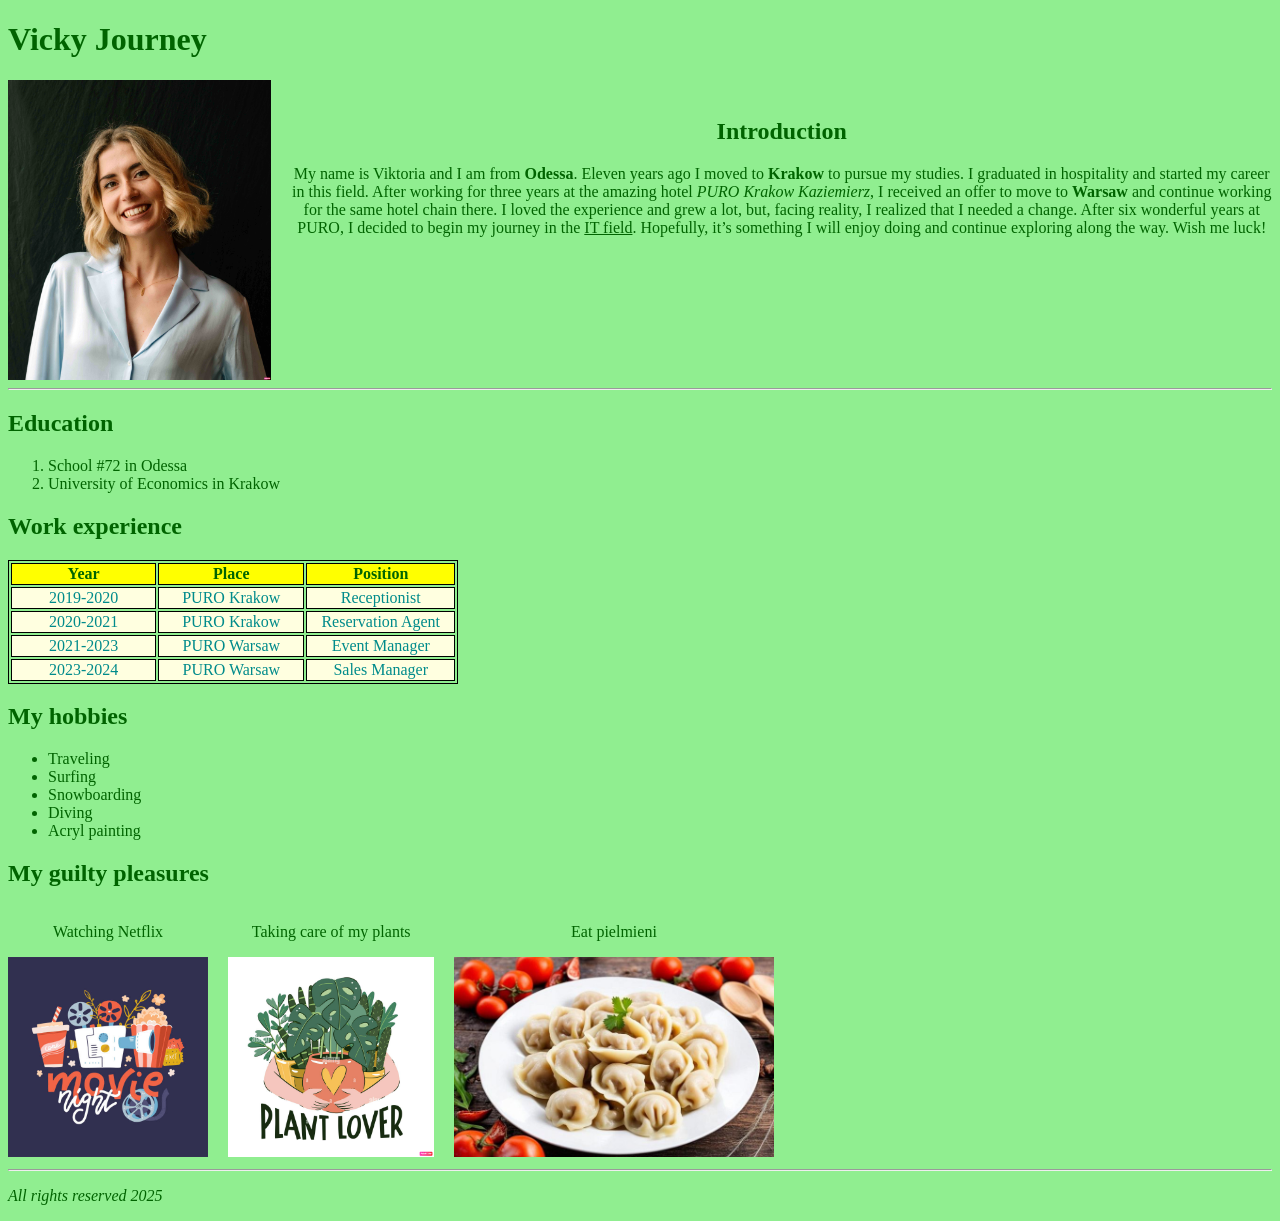
==== lesson_2/index.html @ c6d363e9 "add lesson 2 files" ====
<!DOCTYPE html>
<html lang="en">
<head>
    <meta charset="UTF-8">
    <meta name="viewport" content="width=device-width, initial-scale=1.0">
    <title>Vicky Journey</title>
    <link rel="icon" href="images/star1.jpg" type="image/x-icon">
    <style>
        table, th, td {
            border: 1px solid #000;
        }
    </style>
</head>
<body style="background-color: lightgreen; color: darkgreen;">
    <header>
        <h1 style="color:darkgreen">Vicky Journey</h1> 
    </header>
    <main>
        <div style="display: flex; gap: 10px;">
            <img src="images/vicky.jpg" alt="Vicky" height="300">
            <br>
            <section style="text-align: center;">
                <br>
                <h2>Introduction</h2>
                <p>My name is Viktoria and I am from <b>Odessa</b>. Eleven years ago I moved to <b>Krakow</b> to pursue my studies. I graduated in hospitality and started my career in this field. After working for three years at the amazing hotel <em>PURO Krakow Kaziemierz</em>, I received an offer to move to <b>Warsaw</b> and continue working for the same hotel chain there. I loved the experience and grew a lot, but, facing reality, I realized that I needed a change. After six wonderful years at PURO, I decided to begin my journey in the <u>IT field</u>. Hopefully, it’s something I will enjoy doing and continue exploring along the way. Wish me luck!</p>
            </section>
        </div>
        <hr>
        <section>
            <h2>Education</h2>
            <ol>
                <li>School #72 in Odessa</li>
                <li>University of Economics in Krakow</li>
            </ol>
        </section>

        <section>
            <h2>Work experience</h2>
            <table style="width: 450px;">
                <tr style="background-color: yellow;">
                    <th width="150">Year</th>
                    <th width="150">Place</th>
                    <th width="150">Position</th>
                </tr>
                <tr style="background-color: lightyellow; color:darkcyan; text-align: center;">
                    <td>2019-2020</td>
                    <td>PURO Krakow</td>
                    <td>Receptionist</td>
                </tr>
                <tr style="background-color: lightyellow; color:darkcyan; text-align: center;">
                    <td>2020-2021</td>
                    <td>PURO Krakow</td>
                    <td>Reservation Agent</td>
                </tr>
                <tr style="background-color: lightyellow; color:darkcyan; text-align: center;">
                    <td>2021-2023</td>
                    <td>PURO Warsaw</td>
                    <td>Event Manager</td>
                </tr>
                <tr style="background-color: lightyellow; color:darkcyan; text-align: center;">
                    <td>2023-2024</td>
                    <td>PURO Warsaw</td>
                    <td>Sales Manager</td>
                </tr>
                </table>
        </section>
        <section>
            <h2>My hobbies</h2>
            <ul>
                <li>Traveling</li>
                <li>Surfing</li>
                <li>Snowboarding</li>
                <li>Diving</li>
                <li>Acryl painting</li>
            </ul>
        </section>
        <section>
            <h2>My guilty pleasures</h2>
            <div style="display:flex; gap: 20px;">
                <div>
                    <p style="text-align: center;">Watching Netflix</p>
                    <img src="images/movie.jpg" alt="Movie" height="200">
                </div>
                <div>
                    <p style="text-align: center;">Taking care of my plants</p>
                    <img src="images/plant.jpg" alt="Plant" height="200">
                </div>
                <div>
                    <p style="text-align: center;">Eat pielmieni</p>
                    <img src="images/pielmieni.jpg" alt="Pielmieni" height="200">
                </div>    
            </div>
            
            

        </section>
    </main>
    <footer>
        <hr>
        <p> <em>All rights reserved 2025</em></p>
    </footer>
</body>
</html>
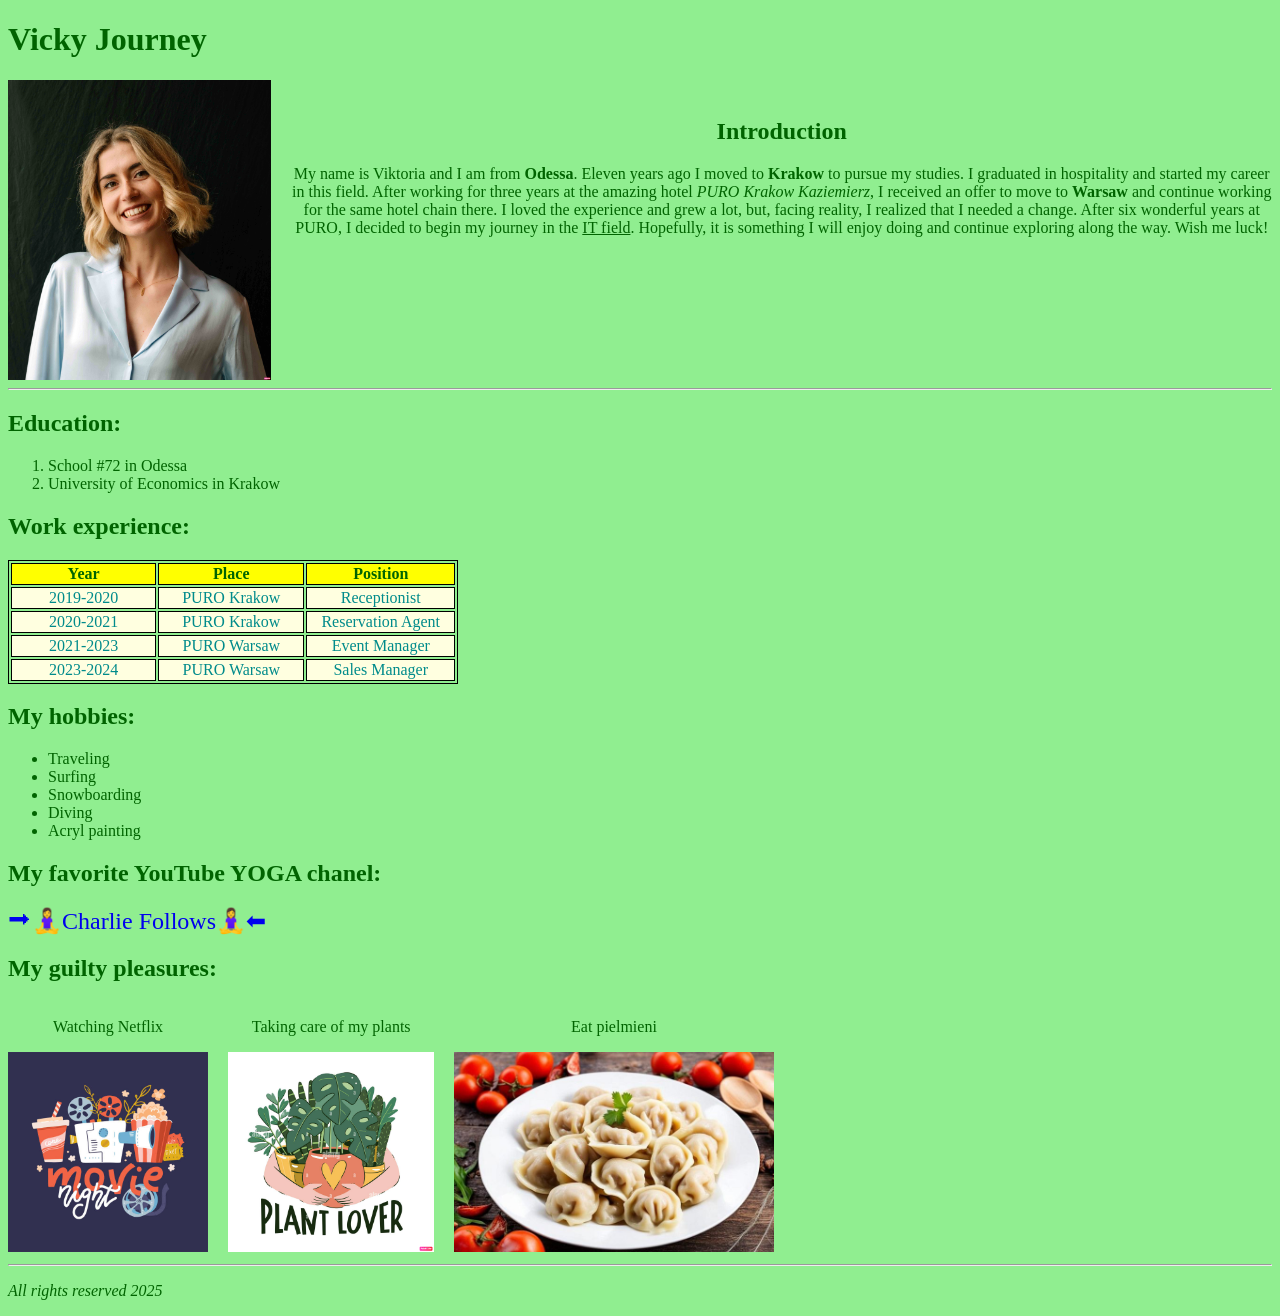
==== commit b5cd0f4e: "add yoga channel" ====
--- a/lesson_2/index.html
+++ b/lesson_2/index.html
@@ -1,103 +1,153 @@
 <!DOCTYPE html>
 <html lang="en">
-<head>
-    <meta charset="UTF-8">
-    <meta name="viewport" content="width=device-width, initial-scale=1.0">
+  <head>
+    <meta charset="UTF-8" />
+    <meta name="viewport" content="width=device-width, initial-scale=1.0" />
     <title>Vicky Journey</title>
-    <link rel="icon" href="images/star1.jpg" type="image/x-icon">
+    <link rel="icon" href="images/star1.jpg" type="image/x-icon" />
     <style>
-        table, th, td {
-            border: 1px solid #000;
-        }
+      table,
+      th,
+      td {
+        border: 1px solid #000;
+      }
+
+      .yoga {
+        text-decoration: none;
+        font-size: 24px;
+      }
     </style>
-</head>
-<body style="background-color: lightgreen; color: darkgreen;">
+  </head>
+  <body style="background-color: lightgreen; color: darkgreen">
     <header>
-        <h1 style="color:darkgreen">Vicky Journey</h1> 
+      <h1 style="color: darkgreen">Vicky Journey</h1>
     </header>
     <main>
-        <div style="display: flex; gap: 10px;">
-            <img src="images/vicky.jpg" alt="Vicky" height="300">
-            <br>
-            <section style="text-align: center;">
-                <br>
-                <h2>Introduction</h2>
-                <p>My name is Viktoria and I am from <b>Odessa</b>. Eleven years ago I moved to <b>Krakow</b> to pursue my studies. I graduated in hospitality and started my career in this field. After working for three years at the amazing hotel <em>PURO Krakow Kaziemierz</em>, I received an offer to move to <b>Warsaw</b> and continue working for the same hotel chain there. I loved the experience and grew a lot, but, facing reality, I realized that I needed a change. After six wonderful years at PURO, I decided to begin my journey in the <u>IT field</u>. Hopefully, it’s something I will enjoy doing and continue exploring along the way. Wish me luck!</p>
-            </section>
+      <div style="display: flex; gap: 10px">
+        <img src="images/vicky.jpg" alt="Vicky" height="300" />
+        <br />
+        <section style="text-align: center">
+          <br />
+          <h2>Introduction</h2>
+          <p>
+            My name is Viktoria and I am from <b>Odessa</b>. Eleven years ago I
+            moved to <b>Krakow</b> to pursue my studies. I graduated in
+            hospitality and started my career in this field. After working for
+            three years at the amazing hotel <em>PURO Krakow Kaziemierz</em>, I
+            received an offer to move to <b>Warsaw</b> and continue working for
+            the same hotel chain there. I loved the experience and grew a lot,
+            but, facing reality, I realized that I needed a change. After six
+            wonderful years at PURO, I decided to begin my journey in the
+            <u>IT field</u>. Hopefully, it is something I will enjoy doing and
+            continue exploring along the way. Wish me luck!
+          </p>
+        </section>
+      </div>
+      <hr />
+      <section>
+        <h2>Education:</h2>
+        <ol>
+          <li>School #72 in Odessa</li>
+          <li>University of Economics in Krakow</li>
+        </ol>
+      </section>
+
+      <section>
+        <h2>Work experience:</h2>
+        <table style="width: 450px">
+          <tr style="background-color: yellow">
+            <th width="150">Year</th>
+            <th width="150">Place</th>
+            <th width="150">Position</th>
+          </tr>
+          <tr
+            style="
+              background-color: lightyellow;
+              color: darkcyan;
+              text-align: center;
+            "
+          >
+            <td>2019-2020</td>
+            <td>PURO Krakow</td>
+            <td>Receptionist</td>
+          </tr>
+          <tr
+            style="
+              background-color: lightyellow;
+              color: darkcyan;
+              text-align: center;
+            "
+          >
+            <td>2020-2021</td>
+            <td>PURO Krakow</td>
+            <td>Reservation Agent</td>
+          </tr>
+          <tr
+            style="
+              background-color: lightyellow;
+              color: darkcyan;
+              text-align: center;
+            "
+          >
+            <td>2021-2023</td>
+            <td>PURO Warsaw</td>
+            <td>Event Manager</td>
+          </tr>
+          <tr
+            style="
+              background-color: lightyellow;
+              color: darkcyan;
+              text-align: center;
+            "
+          >
+            <td>2023-2024</td>
+            <td>PURO Warsaw</td>
+            <td>Sales Manager</td>
+          </tr>
+        </table>
+      </section>
+      <section>
+        <h2>My hobbies:</h2>
+        <ul>
+          <li>Traveling</li>
+          <li>Surfing</li>
+          <li>Snowboarding</li>
+          <li>Diving</li>
+          <li>Acryl painting</li>
+        </ul>
+      </section>
+
+      <section>
+        <h2>My favorite YouTube YOGA chanel:</h2>
+        <a
+          href="https://www.youtube.com/@CharlieFollows"
+          class="yoga"
+          target="_blank"
+          >⮕🧘‍♀️Charlie Follows🧘‍♀️⬅</a
+        >
+      </section>
+
+      <section>
+        <h2>My guilty pleasures:</h2>
+        <div style="display: flex; gap: 20px">
+          <div>
+            <p style="text-align: center">Watching Netflix</p>
+            <img src="images/movie.jpg" alt="Movie" height="200" />
+          </div>
+          <div>
+            <p style="text-align: center">Taking care of my plants</p>
+            <img src="images/plant.jpg" alt="Plant" height="200" />
+          </div>
+          <div>
+            <p style="text-align: center">Eat pielmieni</p>
+            <img src="images/pielmieni.jpg" alt="Pielmieni" height="200" />
+          </div>
         </div>
-        <hr>
-        <section>
-            <h2>Education</h2>
-            <ol>
-                <li>School #72 in Odessa</li>
-                <li>University of Economics in Krakow</li>
-            </ol>
-        </section>
-
-        <section>
-            <h2>Work experience</h2>
-            <table style="width: 450px;">
-                <tr style="background-color: yellow;">
-                    <th width="150">Year</th>
-                    <th width="150">Place</th>
-                    <th width="150">Position</th>
-                </tr>
-                <tr style="background-color: lightyellow; color:darkcyan; text-align: center;">
-                    <td>2019-2020</td>
-                    <td>PURO Krakow</td>
-                    <td>Receptionist</td>
-                </tr>
-                <tr style="background-color: lightyellow; color:darkcyan; text-align: center;">
-                    <td>2020-2021</td>
-                    <td>PURO Krakow</td>
-                    <td>Reservation Agent</td>
-                </tr>
-                <tr style="background-color: lightyellow; color:darkcyan; text-align: center;">
-                    <td>2021-2023</td>
-                    <td>PURO Warsaw</td>
-                    <td>Event Manager</td>
-                </tr>
-                <tr style="background-color: lightyellow; color:darkcyan; text-align: center;">
-                    <td>2023-2024</td>
-                    <td>PURO Warsaw</td>
-                    <td>Sales Manager</td>
-                </tr>
-                </table>
-        </section>
-        <section>
-            <h2>My hobbies</h2>
-            <ul>
-                <li>Traveling</li>
-                <li>Surfing</li>
-                <li>Snowboarding</li>
-                <li>Diving</li>
-                <li>Acryl painting</li>
-            </ul>
-        </section>
-        <section>
-            <h2>My guilty pleasures</h2>
-            <div style="display:flex; gap: 20px;">
-                <div>
-                    <p style="text-align: center;">Watching Netflix</p>
-                    <img src="images/movie.jpg" alt="Movie" height="200">
-                </div>
-                <div>
-                    <p style="text-align: center;">Taking care of my plants</p>
-                    <img src="images/plant.jpg" alt="Plant" height="200">
-                </div>
-                <div>
-                    <p style="text-align: center;">Eat pielmieni</p>
-                    <img src="images/pielmieni.jpg" alt="Pielmieni" height="200">
-                </div>    
-            </div>
-            
-            
-
-        </section>
+      </section>
     </main>
     <footer>
-        <hr>
-        <p> <em>All rights reserved 2025</em></p>
+      <hr />
+      <p><em>All rights reserved 2025</em></p>
     </footer>
-</body>
-</html> +  </body>
+</html>
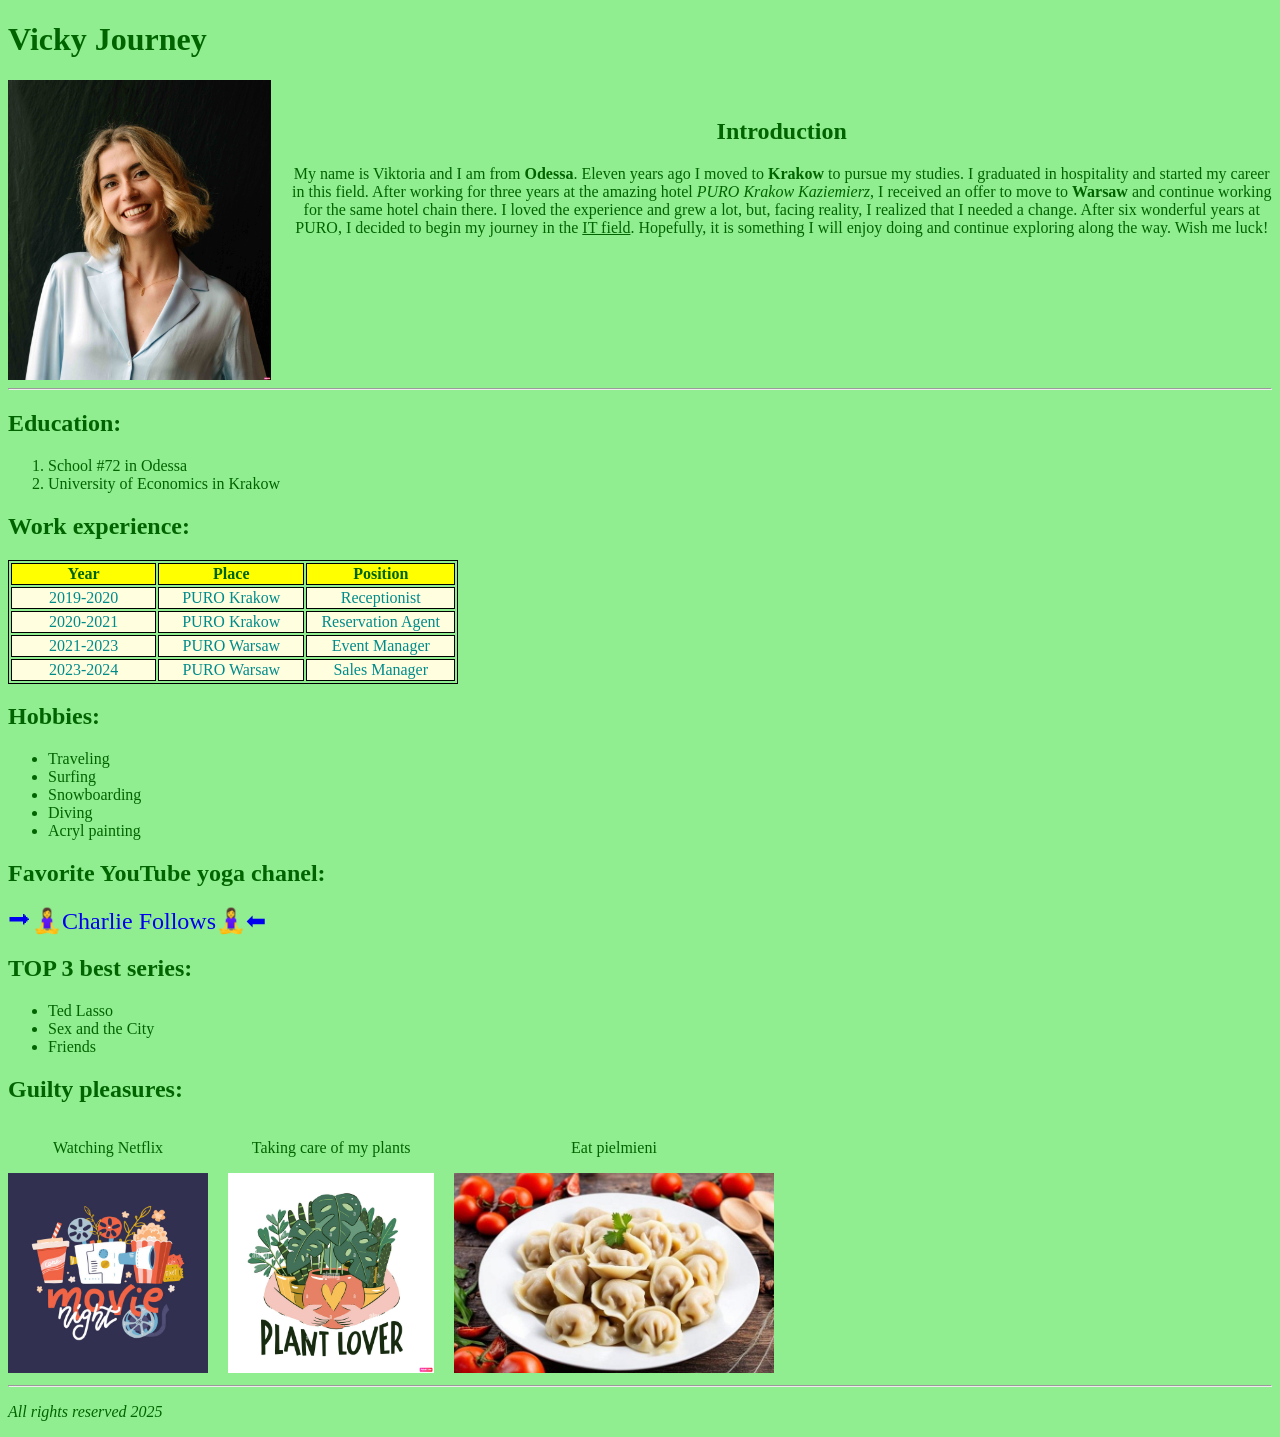
==== commit bb92db89: "add best series" ====
--- a/lesson_2/index.html
+++ b/lesson_2/index.html
@@ -107,7 +107,7 @@
         </table>
       </section>
       <section>
-        <h2>My hobbies:</h2>
+        <h2>Hobbies:</h2>
         <ul>
           <li>Traveling</li>
           <li>Surfing</li>
@@ -118,7 +118,7 @@
       </section>
 
       <section>
-        <h2>My favorite YouTube YOGA chanel:</h2>
+        <h2>Favorite YouTube yoga chanel:</h2>
         <a
           href="https://www.youtube.com/@CharlieFollows"
           class="yoga"
@@ -128,7 +128,16 @@
       </section>
 
       <section>
-        <h2>My guilty pleasures:</h2>
+        <h2>TOP 3 best series:</h2>
+        <ul>
+            <li>Ted Lasso</li>
+            <li>Sex and the City</li>
+            <li>Friends</li>
+        </ul>
+      </section>
+
+      <section>
+        <h2>Guilty pleasures:</h2>
         <div style="display: flex; gap: 20px">
           <div>
             <p style="text-align: center">Watching Netflix</p>
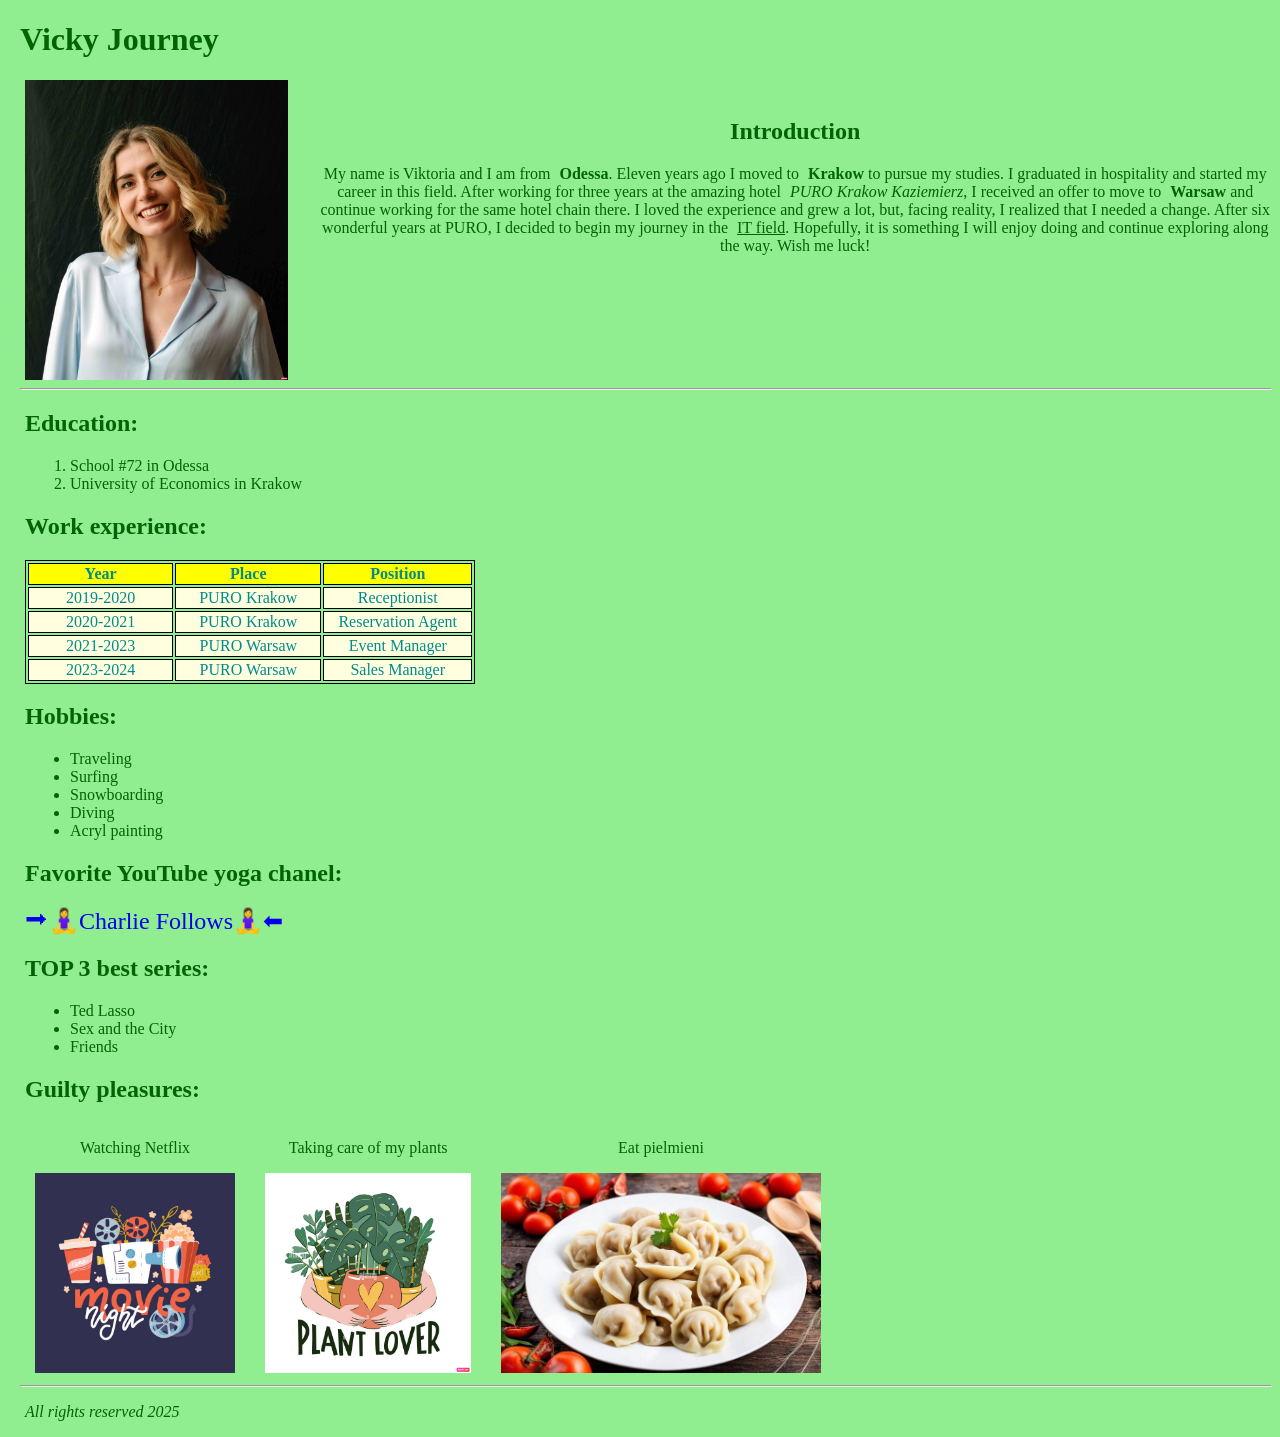
==== commit f5dfda33: "add styles css" ====
--- a/lesson_2/index.html
+++ b/lesson_2/index.html
@@ -4,29 +4,19 @@
     <meta charset="UTF-8" />
     <meta name="viewport" content="width=device-width, initial-scale=1.0" />
     <title>Vicky Journey</title>
+    <link rel="stylesheet" href="./styles/reset.css" />
+    <link rel="stylesheet" href="./styles/styles.css" />
     <link rel="icon" href="images/star1.jpg" type="image/x-icon" />
-    <style>
-      table,
-      th,
-      td {
-        border: 1px solid #000;
-      }
-
-      .yoga {
-        text-decoration: none;
-        font-size: 24px;
-      }
-    </style>
   </head>
-  <body style="background-color: lightgreen; color: darkgreen">
+  <body>
     <header>
-      <h1 style="color: darkgreen">Vicky Journey</h1>
+      <h1>Vicky Journey</h1>
     </header>
     <main>
-      <div style="display: flex; gap: 10px">
-        <img src="images/vicky.jpg" alt="Vicky" height="300" />
+      <div class="intro">
+        <img src="images/vicky.jpg" alt="Vicky" />
         <br />
-        <section style="text-align: center">
+        <section>
           <br />
           <h2>Introduction</h2>
           <p>
@@ -40,6 +30,7 @@
             wonderful years at PURO, I decided to begin my journey in the
             <u>IT field</u>. Hopefully, it is something I will enjoy doing and
             continue exploring along the way. Wish me luck!
+            <!-- эти стили сверху тоже нужно поменять в другой файл? -->
           </p>
         </section>
       </div>
@@ -54,52 +45,28 @@
 
       <section>
         <h2>Work experience:</h2>
-        <table style="width: 450px">
-          <tr style="background-color: yellow">
-            <th width="150">Year</th>
-            <th width="150">Place</th>
-            <th width="150">Position</th>
+        <table>
+          <tr class="table-header">
+            <th>Year</th>
+            <th>Place</th>
+            <th>Position</th>
           </tr>
-          <tr
-            style="
-              background-color: lightyellow;
-              color: darkcyan;
-              text-align: center;
-            "
-          >
+          <tr>
             <td>2019-2020</td>
             <td>PURO Krakow</td>
             <td>Receptionist</td>
           </tr>
-          <tr
-            style="
-              background-color: lightyellow;
-              color: darkcyan;
-              text-align: center;
-            "
-          >
+          <tr>
             <td>2020-2021</td>
             <td>PURO Krakow</td>
             <td>Reservation Agent</td>
           </tr>
-          <tr
-            style="
-              background-color: lightyellow;
-              color: darkcyan;
-              text-align: center;
-            "
-          >
+          <tr>
             <td>2021-2023</td>
             <td>PURO Warsaw</td>
             <td>Event Manager</td>
           </tr>
-          <tr
-            style="
-              background-color: lightyellow;
-              color: darkcyan;
-              text-align: center;
-            "
-          >
+          <tr>
             <td>2023-2024</td>
             <td>PURO Warsaw</td>
             <td>Sales Manager</td>
@@ -130,26 +97,26 @@
       <section>
         <h2>TOP 3 best series:</h2>
         <ul>
-            <li>Ted Lasso</li>
-            <li>Sex and the City</li>
-            <li>Friends</li>
+          <li>Ted Lasso</li>
+          <li>Sex and the City</li>
+          <li>Friends</li>
         </ul>
       </section>
 
       <section>
         <h2>Guilty pleasures:</h2>
-        <div style="display: flex; gap: 20px">
+        <div class="container">
           <div>
-            <p style="text-align: center">Watching Netflix</p>
-            <img src="images/movie.jpg" alt="Movie" height="200" />
+            <p>Watching Netflix</p>
+            <img src="images/movie.jpg" alt="Movie" />
           </div>
           <div>
-            <p style="text-align: center">Taking care of my plants</p>
-            <img src="images/plant.jpg" alt="Plant" height="200" />
+            <p>Taking care of my plants</p>
+            <img src="images/plant.jpg" alt="Plant" />
           </div>
           <div>
-            <p style="text-align: center">Eat pielmieni</p>
-            <img src="images/pielmieni.jpg" alt="Pielmieni" height="200" />
+            <p>Eat pielmieni</p>
+            <img src="images/pielmieni.jpg" alt="Pielmieni" />
           </div>
         </div>
       </section>
@@ -159,4 +126,4 @@
       <p><em>All rights reserved 2025</em></p>
     </footer>
   </body>
-</html>+</html>
--- a/lesson_2/styles/styles.css
+++ b/lesson_2/styles/styles.css
@@ -0,0 +1,67 @@
+table,
+th,
+td {
+    border: 1px solid #000;
+}
+
+.yoga {
+    text-decoration: none;
+    font-size: 24px;
+}
+
+* {
+    margin-left: 5px;
+}
+
+body {
+    background-color: lightgreen; 
+    color: darkgreen
+}
+
+h1 {
+    color: darkgreen
+}
+
+.intro {
+    display: flex;
+    gap: 10px
+}
+
+.intro img {
+    height: 300px;
+}
+
+div section {
+    text-align: center
+}
+
+table {
+    width: 450px;
+}
+
+.table-header {
+    background-color: yellow;
+}
+
+.table-header th {
+    width: 150px;
+}
+
+tr {
+    background-color: lightyellow;
+    color: darkcyan;
+    text-align: center;    
+}
+
+.container {
+    display: flex;
+    gap: 20px
+}
+
+.container p {
+    text-align: center
+}
+
+.container img {
+    height: 200px;
+}
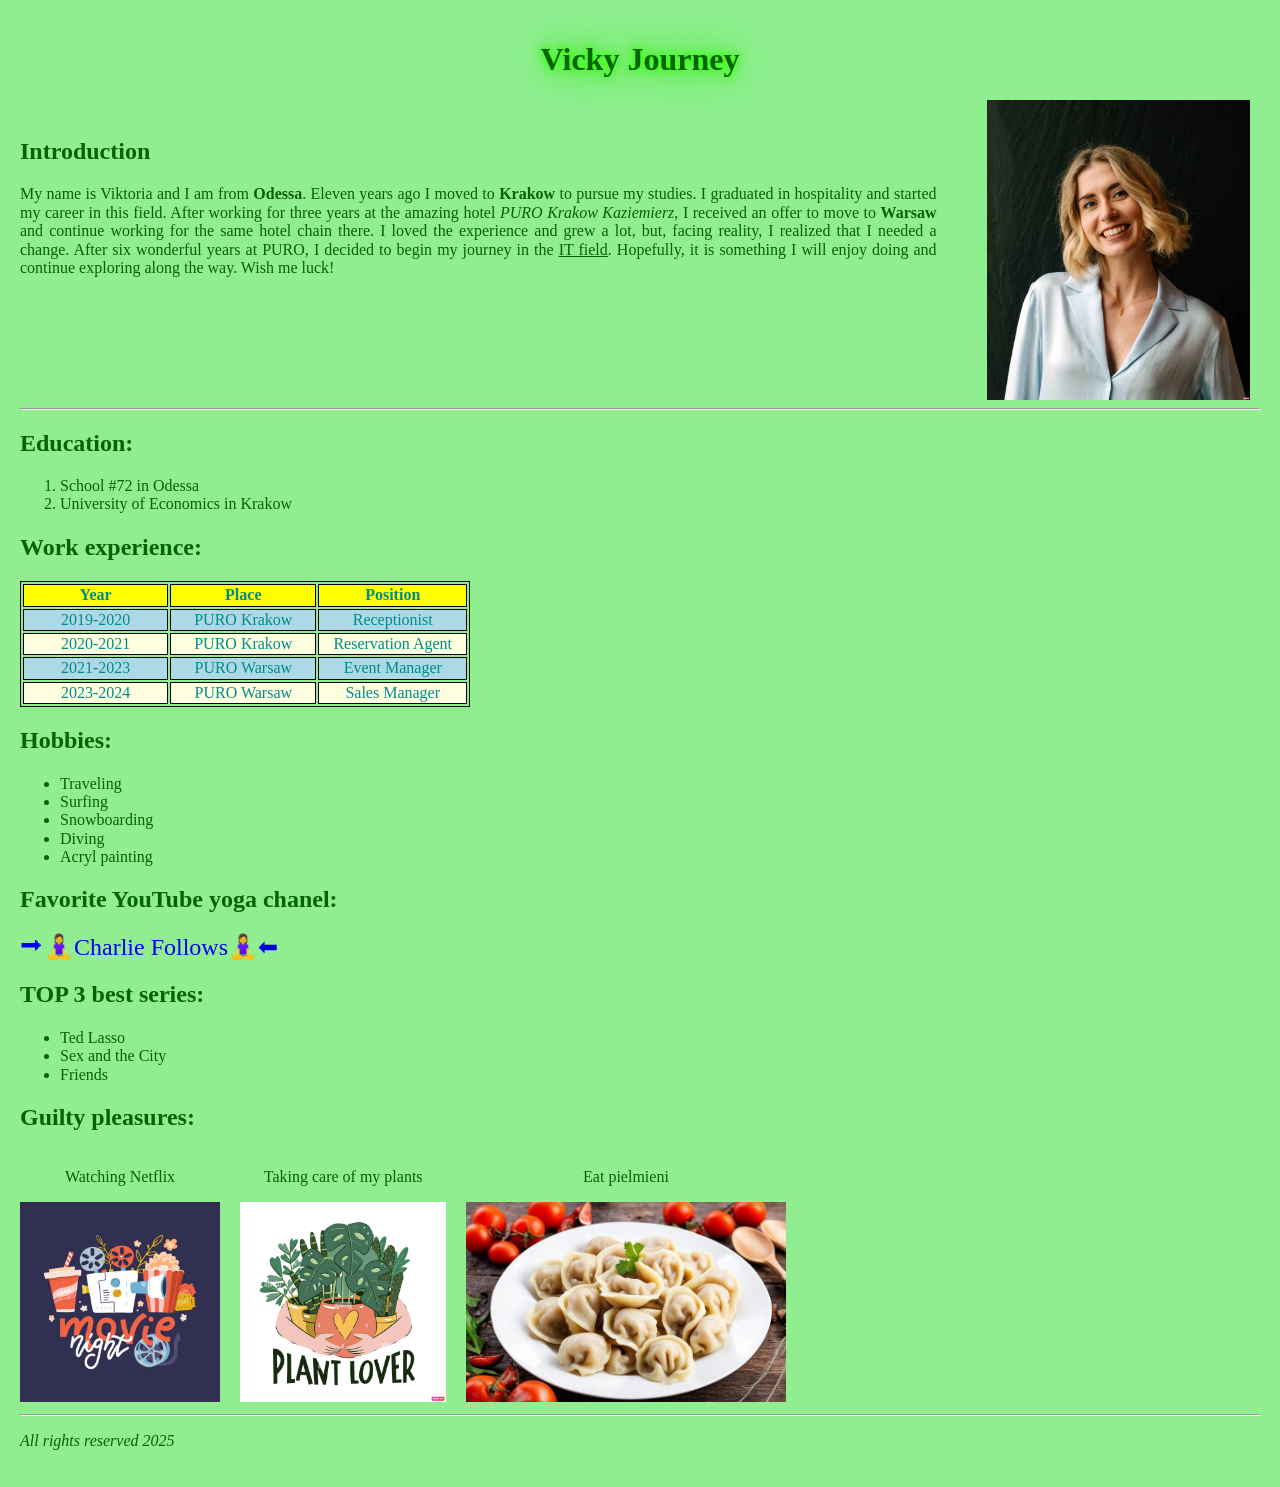
==== commit 31c2af5a: "edit styles" ====
--- a/lesson_2/index.html
+++ b/lesson_2/index.html
@@ -4,8 +4,8 @@
     <meta charset="UTF-8" />
     <meta name="viewport" content="width=device-width, initial-scale=1.0" />
     <title>Vicky Journey</title>
-    <link rel="stylesheet" href="./styles/reset.css" />
-    <link rel="stylesheet" href="./styles/styles.css" />
+    <link rel="stylesheet" href="./css/normalize.css" />
+    <link rel="stylesheet" href="./css/styles.css" />
     <link rel="icon" href="images/star1.jpg" type="image/x-icon" />
   </head>
   <body>
@@ -14,8 +14,6 @@
     </header>
     <main>
       <div class="intro">
-        <img src="images/vicky.jpg" alt="Vicky" />
-        <br />
         <section>
           <br />
           <h2>Introduction</h2>
@@ -30,9 +28,10 @@
             wonderful years at PURO, I decided to begin my journey in the
             <u>IT field</u>. Hopefully, it is something I will enjoy doing and
             continue exploring along the way. Wish me luck!
-            <!-- эти стили сверху тоже нужно поменять в другой файл? -->
           </p>
         </section>
+        <img src="images/vicky.jpg" alt="Vicky" />
+        <br />
       </div>
       <hr />
       <section>
@@ -46,31 +45,33 @@
       <section>
         <h2>Work experience:</h2>
         <table>
-          <tr class="table-header">
+          <thead id="tab-header">
             <th>Year</th>
             <th>Place</th>
             <th>Position</th>
-          </tr>
-          <tr>
-            <td>2019-2020</td>
-            <td>PURO Krakow</td>
-            <td>Receptionist</td>
-          </tr>
-          <tr>
-            <td>2020-2021</td>
-            <td>PURO Krakow</td>
-            <td>Reservation Agent</td>
-          </tr>
-          <tr>
-            <td>2021-2023</td>
-            <td>PURO Warsaw</td>
-            <td>Event Manager</td>
-          </tr>
-          <tr>
-            <td>2023-2024</td>
-            <td>PURO Warsaw</td>
-            <td>Sales Manager</td>
-          </tr>
+          </thead>
+          <tbody>
+            <tr>
+              <td>2019-2020</td>
+              <td>PURO Krakow</td>
+              <td>Receptionist</td>
+            </tr>
+            <tr>
+              <td>2020-2021</td>
+              <td>PURO Krakow</td>
+              <td>Reservation Agent</td>
+            </tr>
+            <tr>
+              <td>2021-2023</td>
+              <td>PURO Warsaw</td>
+              <td>Event Manager</td>
+            </tr>
+            <tr>
+              <td>2023-2024</td>
+              <td>PURO Warsaw</td>
+              <td>Sales Manager</td>
+            </tr>
+          </tbody>
         </table>
       </section>
       <section>
--- a/lesson_2/css/styles.css
+++ b/lesson_2/css/styles.css
@@ -0,0 +1,74 @@
+
+body {
+    background-color: lightgreen; 
+    color: darkgreen;
+    padding: 20px; 
+}
+
+h1 {
+    color: darkgreen;
+    text-shadow: 0 0 5px #39ff14, 0 0 10px #39ff14, 0 0 20px #39ff14, 0 0 40px #39ff14;
+    text-align: center 
+}
+
+div section {
+    text-align: justify;
+    margin-right: 40px;
+}
+
+table {
+    width: 450px;
+}
+
+table,
+th,
+td {
+    border: 1px solid #000;
+}
+
+th {
+    width: 150px;
+}
+
+tr {
+    background-color: lightyellow;
+    color: darkcyan;
+    text-align: center;
+}
+
+/* Use of pseudo-class selector */
+tbody tr:nth-child(odd) {
+    background-color: lightblue;
+}
+
+/* Use of id selector */
+#tab-header th {
+    background-color: yellow;
+}
+
+.intro {
+    display: flex;
+    gap: 10px
+}
+
+.intro img {
+    height: 300px;
+}
+
+.container {
+    display: flex;
+    gap: 20px
+}
+
+.container p {
+    text-align: center
+}
+
+.container img {
+    height: 200px;
+}
+
+.yoga {
+    text-decoration: none;
+    font-size: 24px;
+}
